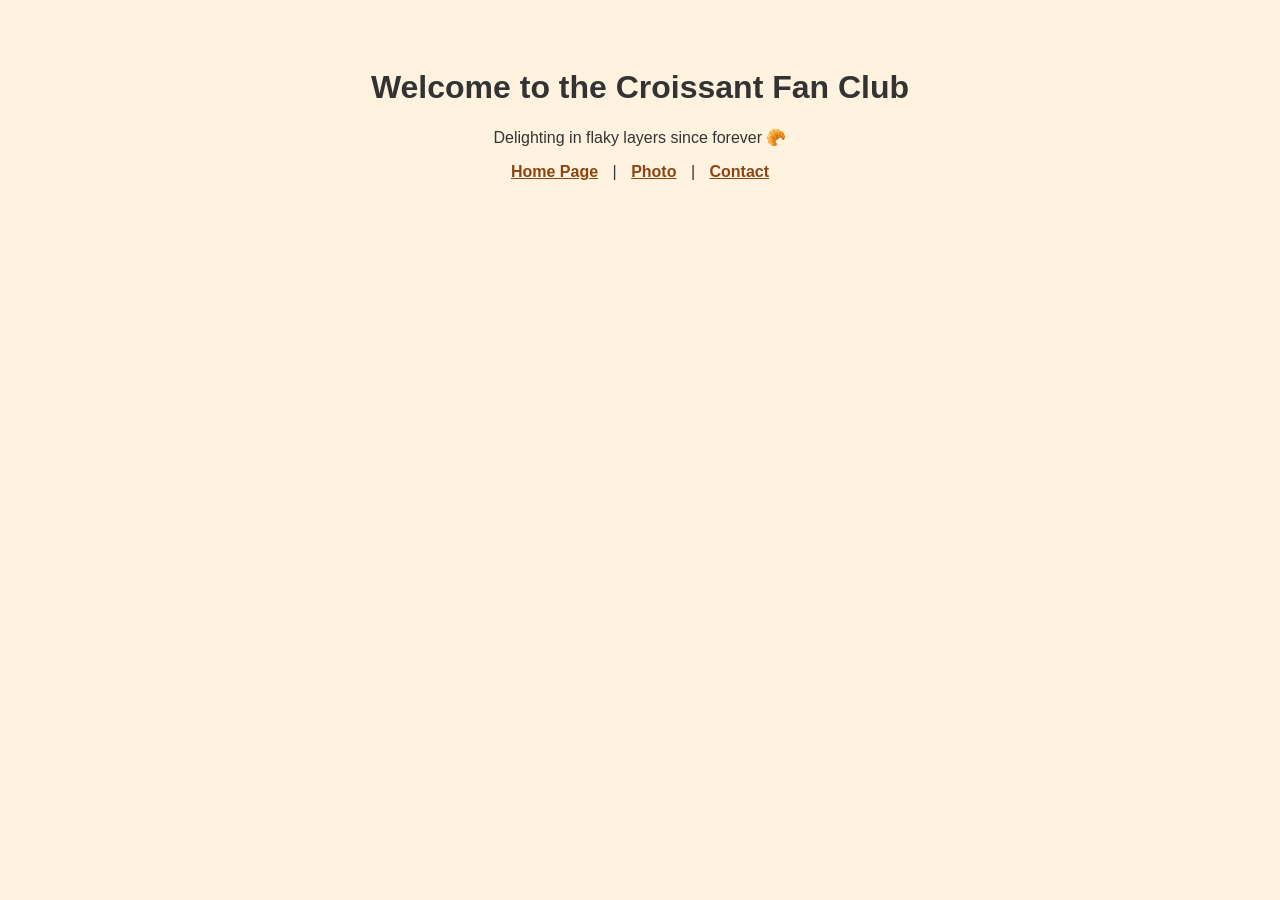
==== index.html @ cfcc32fb "Initializing" ====
<!DOCTYPE html>
<html lang="en">
  <head>
    <meta charset="UTF-8" />
    <title>Croissant</title>
    <link rel="stylesheet" href="css/style.css" />
  </head>
  <body>
    <h1>Welcome to the Croissant Fan Club</h1>
    <p>Delighting in flaky layers since forever 🥐</p>
    <nav>
      <a href="index.html">Home Page</a> | <a href="photo.html">Photo</a> |
      <a href="contact.html">Contact</a>
    </nav>
  </body>
</html>
---- css/style.css ----
body {
  background-color: #fff3e0;
  font-family: sans-serif;
  color: #333;
  text-align: center;
  padding: 40px;
}

a {
  color: #8b4513;
  font-weight: bold;
  margin: 0 10px;
}
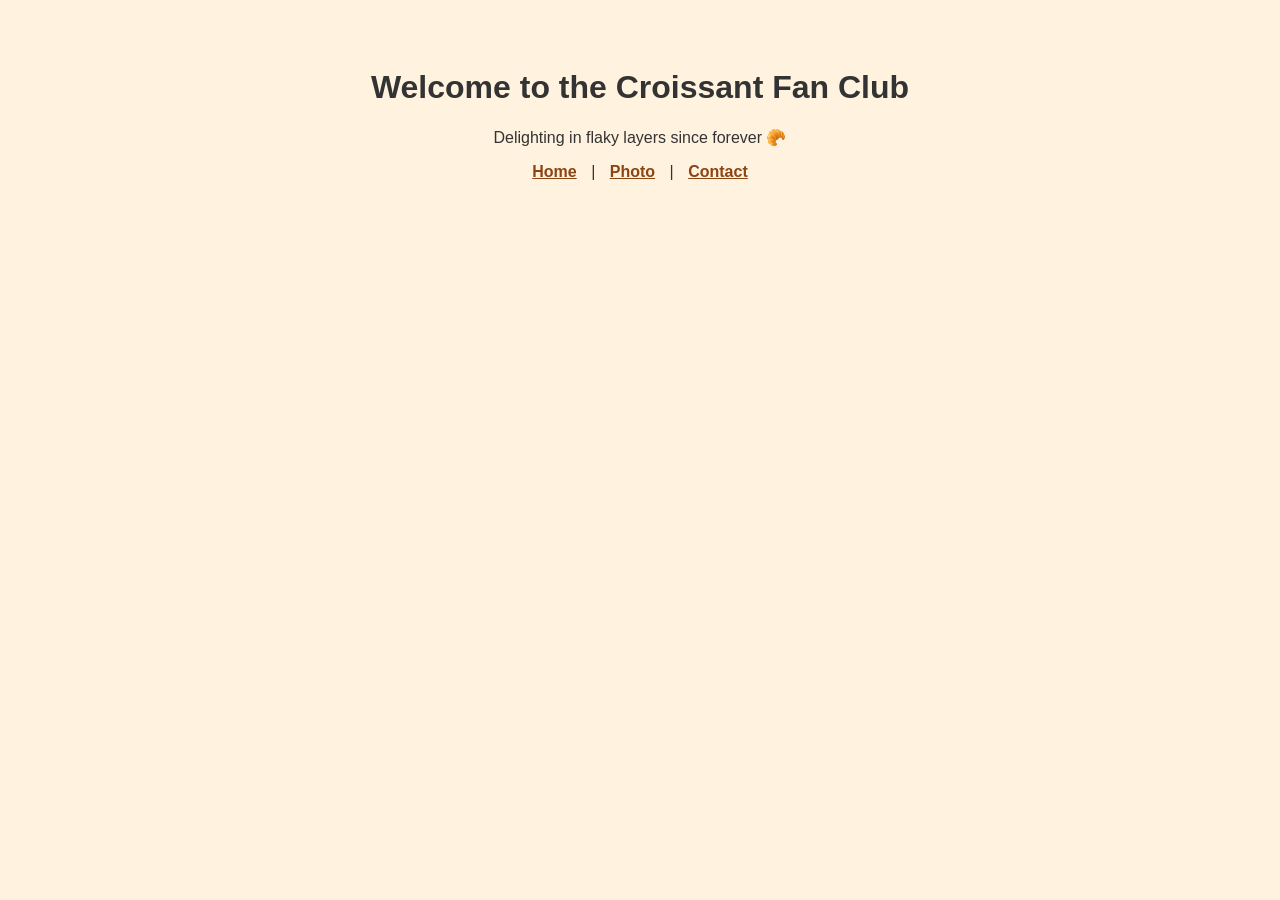
==== commit 6f7ab849: "SEO updates" ====
--- a/index.html
+++ b/index.html
@@ -2,15 +2,30 @@
 <html lang="en">
   <head>
     <meta charset="UTF-8" />
-    <title>Croissant</title>
+    <meta name="viewport" content="width=device-width, initial-scale=1" />
+    <title>Best Croissants Online | Croissant Fan Club</title>
+
+    <!-- SEO Meta Tags -->
+    <meta
+      name="description"
+      content="Discover the world's most delicious croissants. Welcome to the Croissant Fan Club—home of flaky, buttery perfection!"
+    />
+    <meta
+      name="keywords"
+      content="croissant, croissants, bakery, pastry, French pastry, buttery croissant, flaky pastry, croissant recipe"
+    />
+    <meta name="author" content="April Carden" />
+
     <link rel="stylesheet" href="css/style.css" />
   </head>
   <body>
     <h1>Welcome to the Croissant Fan Club</h1>
     <p>Delighting in flaky layers since forever 🥐</p>
+
     <nav>
-      <a href="index.html">Home Page</a> | <a href="photo.html">Photo</a> |
-      <a href="contact.html">Contact</a>
+      <a href="index.html" title="Go to the Croissant homepage">Home</a> |
+      <a href="photo.html" title="View croissant photo">Photo</a> |
+      <a href="contact.html" title="Contact the croissant team">Contact</a>
     </nav>
   </body>
 </html>
